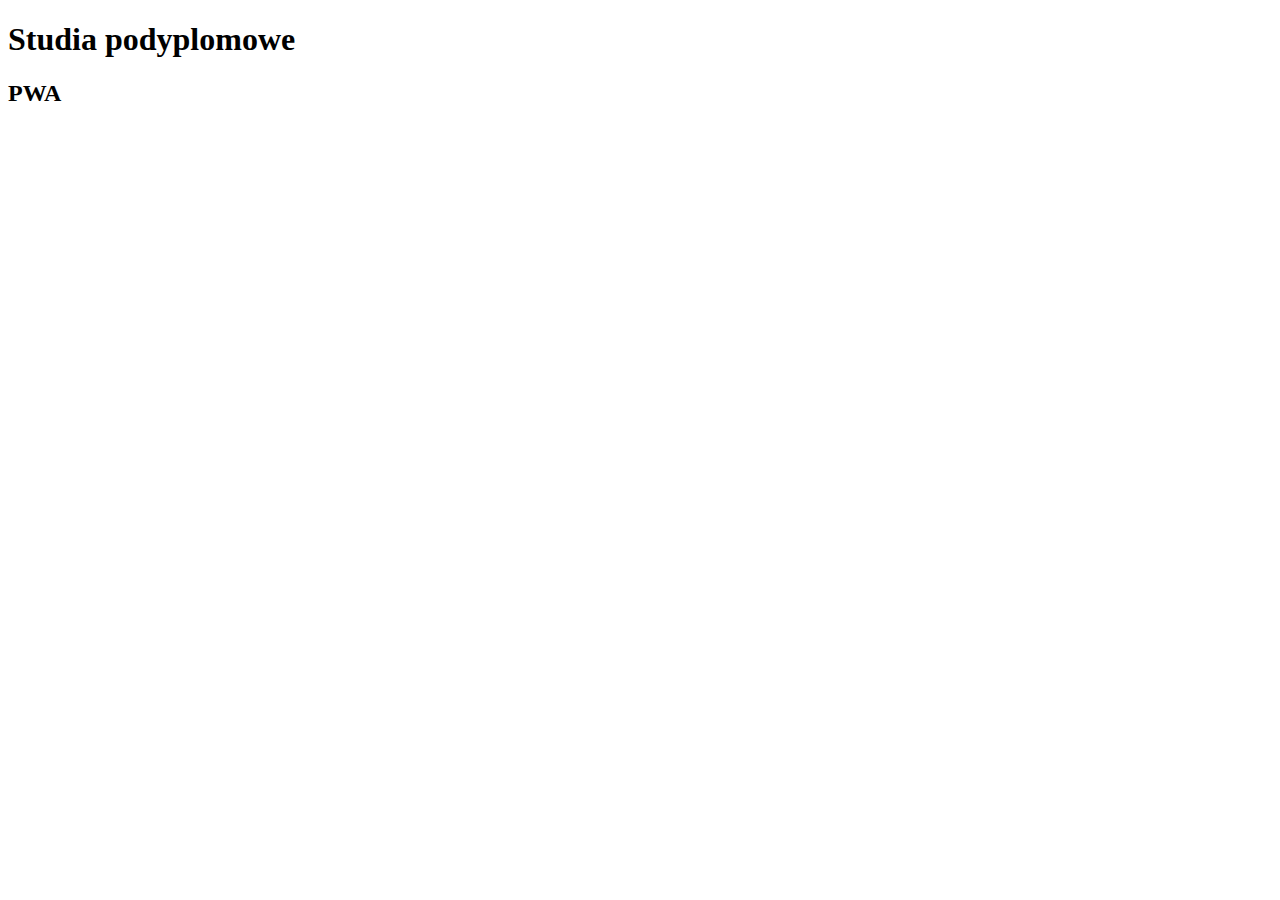
==== js/index.html @ 549b05c5 "commit with css and html" ====
<!DOCTYPE html>
<html lang="en">

<head>
    <meta charset="UTF-8">
    <meta name="viewport" content="width=device-width, initial-scale=1.0">
    <title>Document</title>
    <link rel="stylesheet" href="../css/style.css"> </head>

<body>

    <body class="fullshreen">
        <container>
            <h1 class="title">Studia podyplomowe</h1>
            <h2 class="title">PWA</h2>
        </container>
    </body>

</body>

</html>
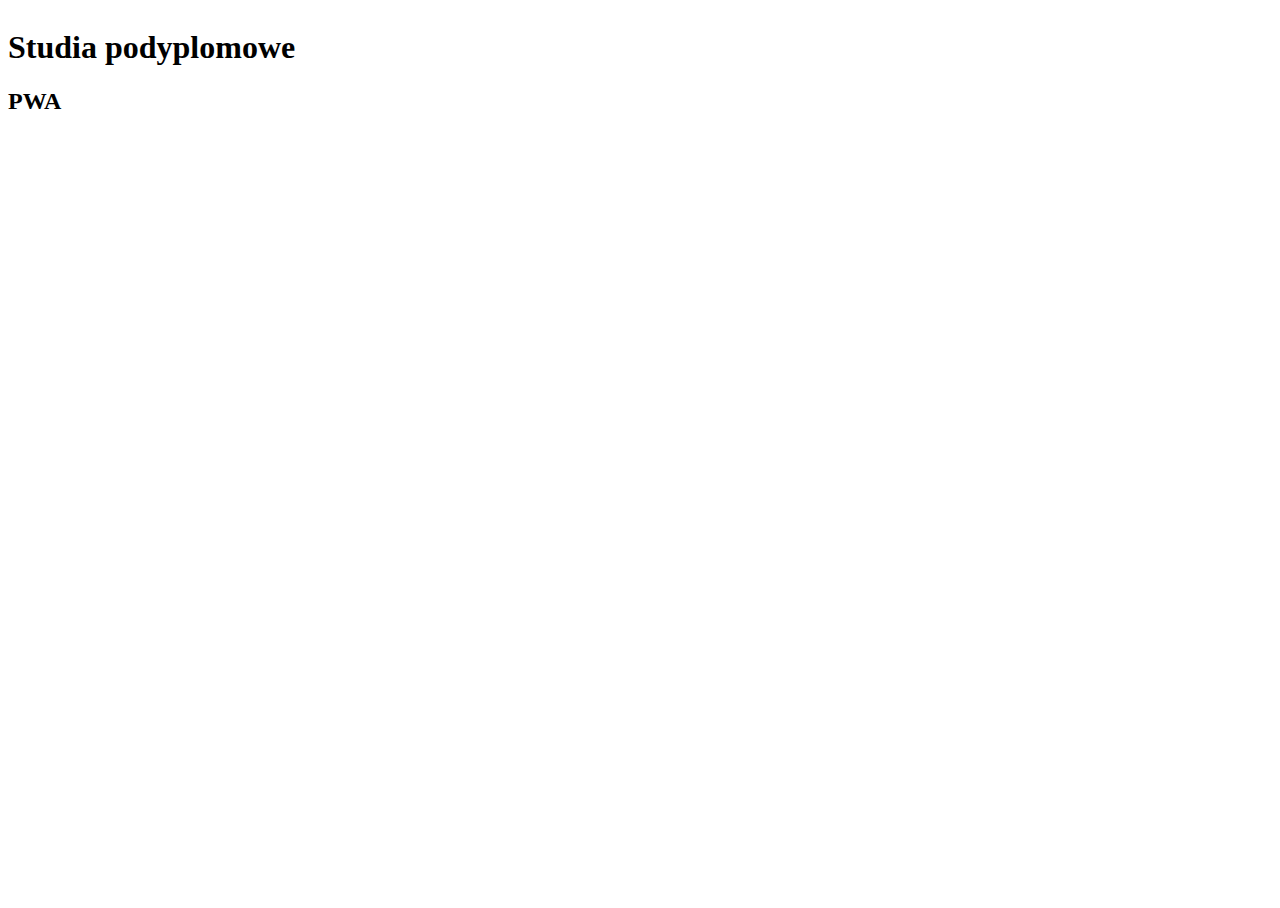
==== commit 075916f8: "html corrected" ====
--- a/js/index.html
+++ b/js/index.html
@@ -9,7 +9,7 @@
 
 <body>
 
-    <body class="fullshreen">
+    <body class="fullscreen">
         <container>
             <h1 class="title">Studia podyplomowe</h1>
             <h2 class="title">PWA</h2>
--- a/css/style.css
+++ b/css/style.css
@@ -0,0 +1,10 @@
+html,
+.fullscreen {
+    display: flex;
+    width: 100%;
+    height: 100%;
+}
+
+.container {
+    margin: auto;
+}